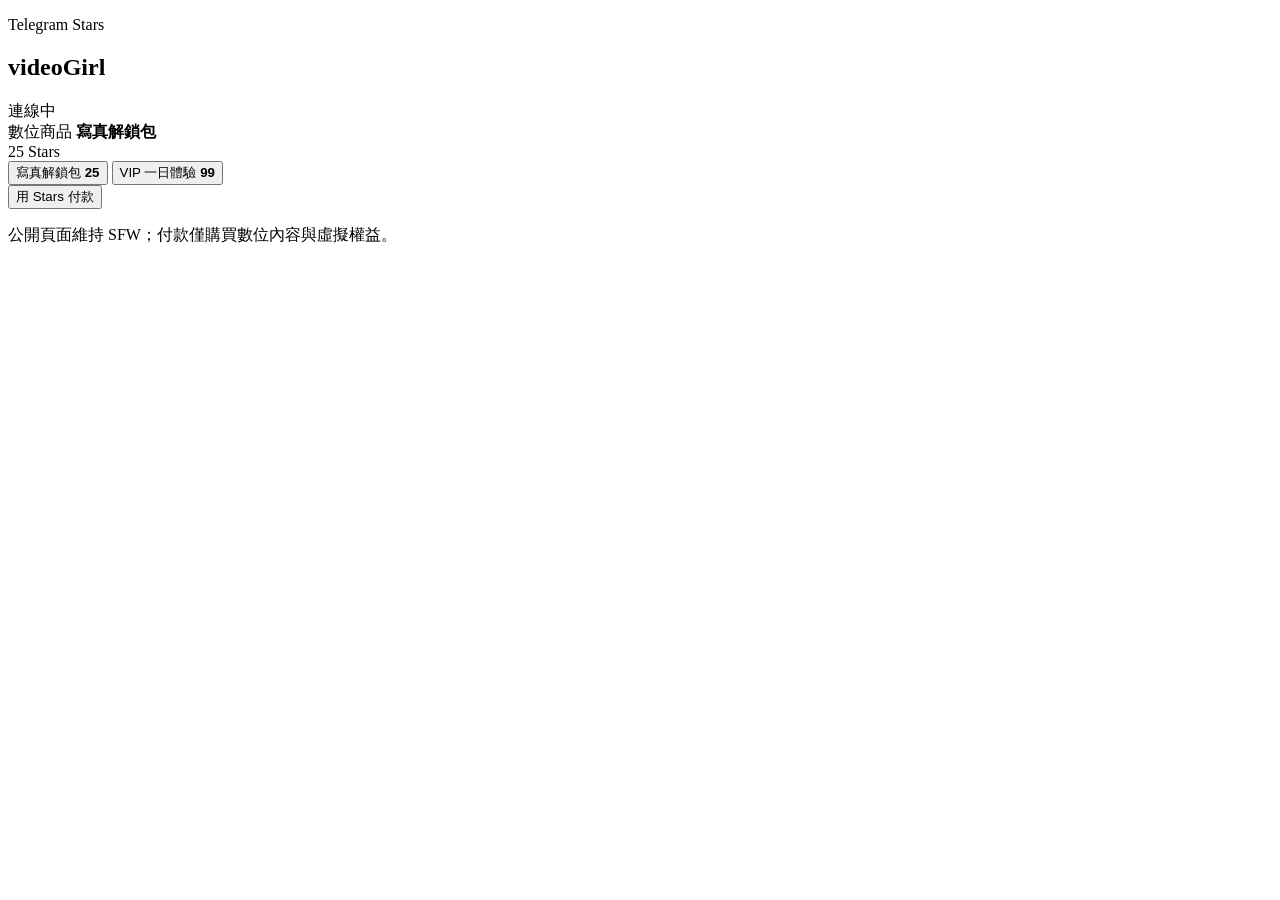
==== miniapp/static/index.html @ 1d54cda1 "Add Telegram Stars payments and Mini App" ====
<!doctype html>
<html lang="zh-Hant-TW">
  <head>
    <meta charset="utf-8" />
    <meta name="viewport" content="width=device-width, initial-scale=1" />
    <title>videoGirl Stars</title>
    <link rel="stylesheet" href="/miniapp-static/styles.css" />
    <script src="https://telegram.org/js/telegram-web-app.js"></script>
  </head>
  <body>
    <main class="shell">
      <section class="topbar">
        <div>
          <p class="eyebrow">Telegram Stars</p>
          <h1>videoGirl</h1>
        </div>
        <span id="status" class="status">連線中</span>
      </section>

      <section class="balance">
        <div>
          <span class="label">數位商品</span>
          <strong id="product-title">寫真解鎖包</strong>
        </div>
        <div class="stars"><span id="product-price">25</span> Stars</div>
      </section>

      <section class="products" aria-label="數位商品">
        <button class="product active" data-product="photo_pack" data-title="寫真解鎖包" data-price="25">
          <span>寫真解鎖包</span>
          <b>25</b>
        </button>
        <button class="product" data-product="vip_day" data-title="VIP 一日體驗" data-price="99">
          <span>VIP 一日體驗</span>
          <b>99</b>
        </button>
      </section>

      <button id="pay" class="pay" type="button">用 Stars 付款</button>
      <p id="message" class="message">公開頁面維持 SFW；付款僅購買數位內容與虛擬權益。</p>
    </main>
    <script src="/miniapp-static/app.js"></script>
  </body>
</html>
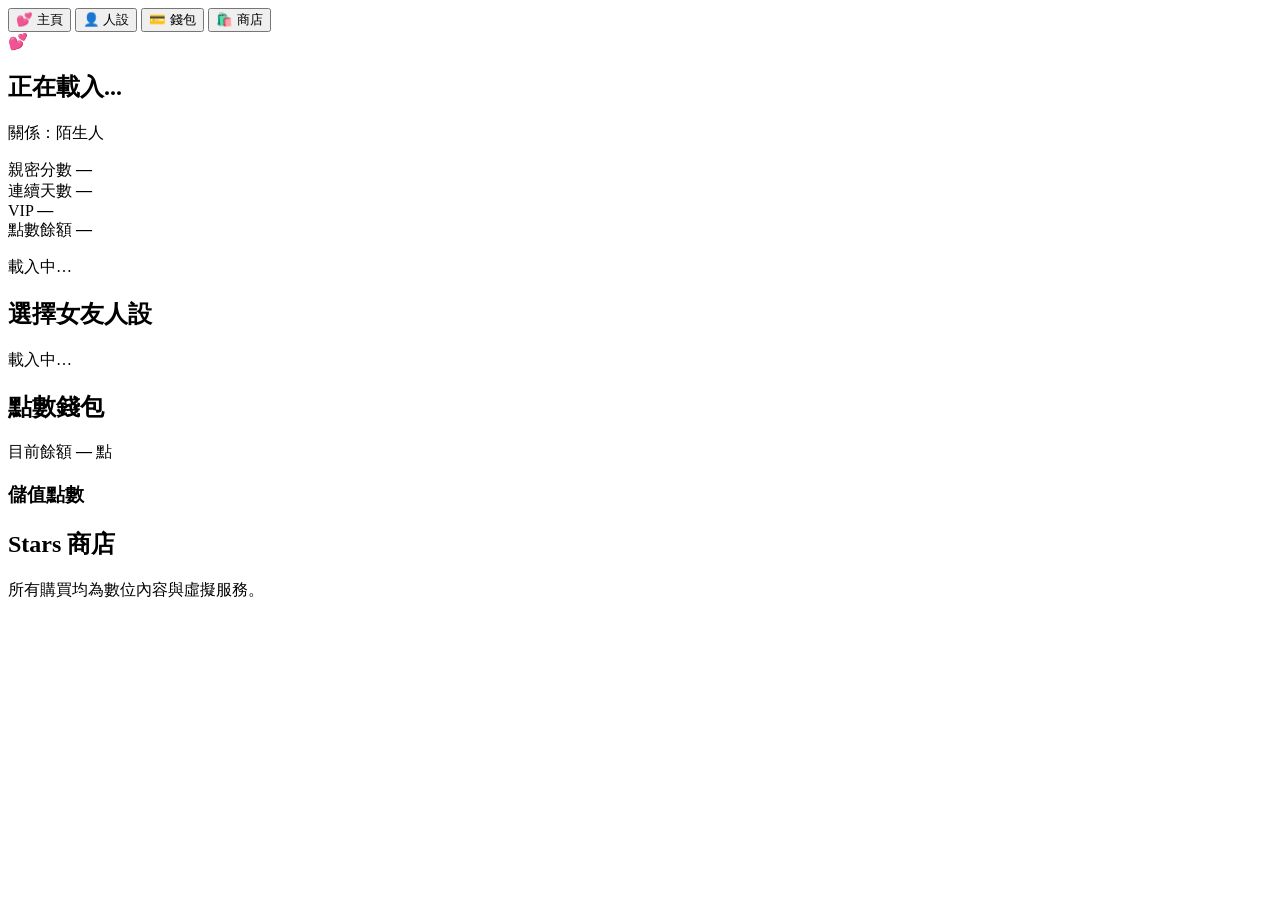
==== commit 61d045a0: "feat(miniapp-frontend): 多分頁 SPA 前端 + 後端 API (#29) - miniapp/app.py: 新增 GET /api/user/status（親密度/VIP/" ====
--- a/miniapp/static/index.html
+++ b/miniapp/static/index.html
@@ -3,42 +3,78 @@
   <head>
     <meta charset="utf-8" />
     <meta name="viewport" content="width=device-width, initial-scale=1" />
-    <title>videoGirl Stars</title>
+    <title>videoGirl</title>
     <link rel="stylesheet" href="/miniapp-static/styles.css" />
     <script src="https://telegram.org/js/telegram-web-app.js"></script>
   </head>
   <body>
-    <main class="shell">
-      <section class="topbar">
-        <div>
-          <p class="eyebrow">Telegram Stars</p>
-          <h1>videoGirl</h1>
+    <div id="app">
+      <!-- Tab nav -->
+      <nav class="tab-nav">
+        <button class="tab-btn active" data-tab="home">💕 主頁</button>
+        <button class="tab-btn" data-tab="personas">👤 人設</button>
+        <button class="tab-btn" data-tab="wallet">💳 錢包</button>
+        <button class="tab-btn" data-tab="store">🛍️ 商店</button>
+      </nav>
+
+      <!-- Home tab -->
+      <section class="tab-pane active" id="tab-home">
+        <div class="hero">
+          <div class="avatar" id="home-avatar">💕</div>
+          <h2 id="home-persona-name">正在載入...</h2>
+          <p class="subtitle" id="home-level-label">關係：陌生人</p>
         </div>
-        <span id="status" class="status">連線中</span>
+        <div class="stat-card">
+          <div class="stat">
+            <span class="stat-label">親密分數</span>
+            <strong id="home-score">—</strong>
+          </div>
+          <div class="stat">
+            <span class="stat-label">連續天數</span>
+            <strong id="home-streak">—</strong>
+          </div>
+          <div class="stat">
+            <span class="stat-label">VIP</span>
+            <strong id="home-vip">—</strong>
+          </div>
+        </div>
+        <div class="stat-card">
+          <div class="stat">
+            <span class="stat-label">點數餘額</span>
+            <strong id="home-balance">—</strong>
+          </div>
+        </div>
+        <p id="home-msg" class="hint">載入中…</p>
       </section>
 
-      <section class="balance">
-        <div>
-          <span class="label">數位商品</span>
-          <strong id="product-title">寫真解鎖包</strong>
-        </div>
-        <div class="stars"><span id="product-price">25</span> Stars</div>
+      <!-- Personas tab -->
+      <section class="tab-pane" id="tab-personas">
+        <h2 class="screen-title">選擇女友人設</h2>
+        <div id="personas-list" class="card-list"></div>
+        <p id="personas-msg" class="hint">載入中…</p>
       </section>
 
-      <section class="products" aria-label="數位商品">
-        <button class="product active" data-product="photo_pack" data-title="寫真解鎖包" data-price="25">
-          <span>寫真解鎖包</span>
-          <b>25</b>
-        </button>
-        <button class="product" data-product="vip_day" data-title="VIP 一日體驗" data-price="99">
-          <span>VIP 一日體驗</span>
-          <b>99</b>
-        </button>
+      <!-- Wallet tab -->
+      <section class="tab-pane" id="tab-wallet">
+        <h2 class="screen-title">點數錢包</h2>
+        <div class="stat-card big-card">
+          <span class="stat-label">目前餘額</span>
+          <strong class="big-number" id="wallet-balance">—</strong>
+          <span class="stat-label">點</span>
+        </div>
+        <h3 class="section-label">儲值點數</h3>
+        <div id="topup-products" class="card-list"></div>
+        <p id="wallet-msg" class="hint"></p>
       </section>
 
-      <button id="pay" class="pay" type="button">用 Stars 付款</button>
-      <p id="message" class="message">公開頁面維持 SFW；付款僅購買數位內容與虛擬權益。</p>
-    </main>
+      <!-- Store tab -->
+      <section class="tab-pane" id="tab-store">
+        <h2 class="screen-title">Stars 商店</h2>
+        <div id="store-products" class="card-list"></div>
+        <p id="store-msg" class="hint">所有購買均為數位內容與虛擬服務。</p>
+      </section>
+    </div>
+
     <script src="/miniapp-static/app.js"></script>
   </body>
 </html>
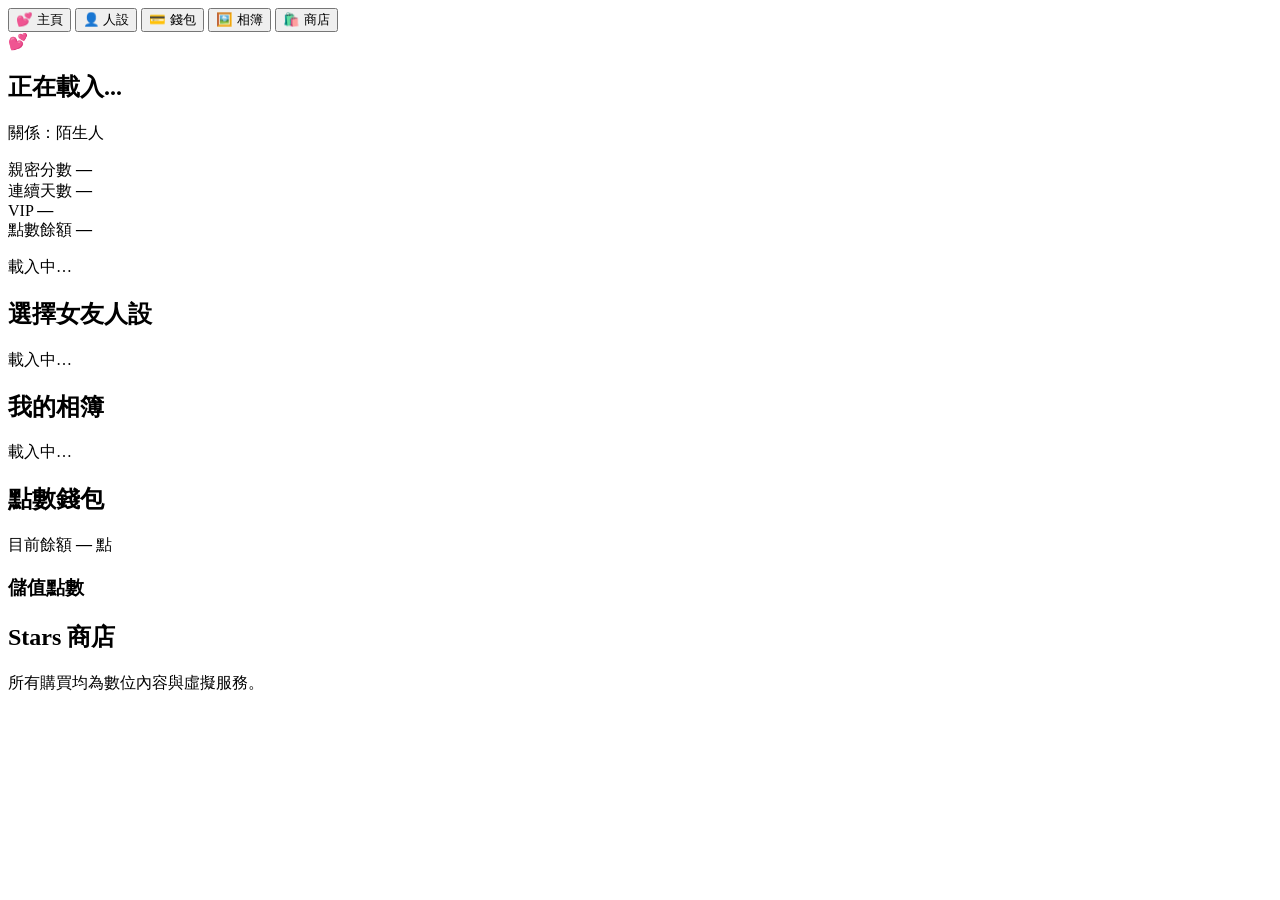
==== commit 28fa92c4: "feat(intimacy): 遊戲化親密度、等級、連續登入與語氣解鎖 (#24)" ====
--- a/miniapp/static/index.html
+++ b/miniapp/static/index.html
@@ -14,6 +14,7 @@
         <button class="tab-btn active" data-tab="home">💕 主頁</button>
         <button class="tab-btn" data-tab="personas">👤 人設</button>
         <button class="tab-btn" data-tab="wallet">💳 錢包</button>
+        <button class="tab-btn" data-tab="gallery">🖼️ 相簿</button>
         <button class="tab-btn" data-tab="store">🛍️ 商店</button>
       </nav>
 
@@ -54,6 +55,13 @@
         <p id="personas-msg" class="hint">載入中…</p>
       </section>
 
+      <!-- Gallery tab -->
+      <section class="tab-pane" id="tab-gallery">
+        <h2 class="screen-title">我的相簿</h2>
+        <div id="gallery-list" class="card-list"></div>
+        <p id="gallery-msg" class="hint">載入中…</p>
+      </section>
+
       <!-- Wallet tab -->
       <section class="tab-pane" id="tab-wallet">
         <h2 class="screen-title">點數錢包</h2>
